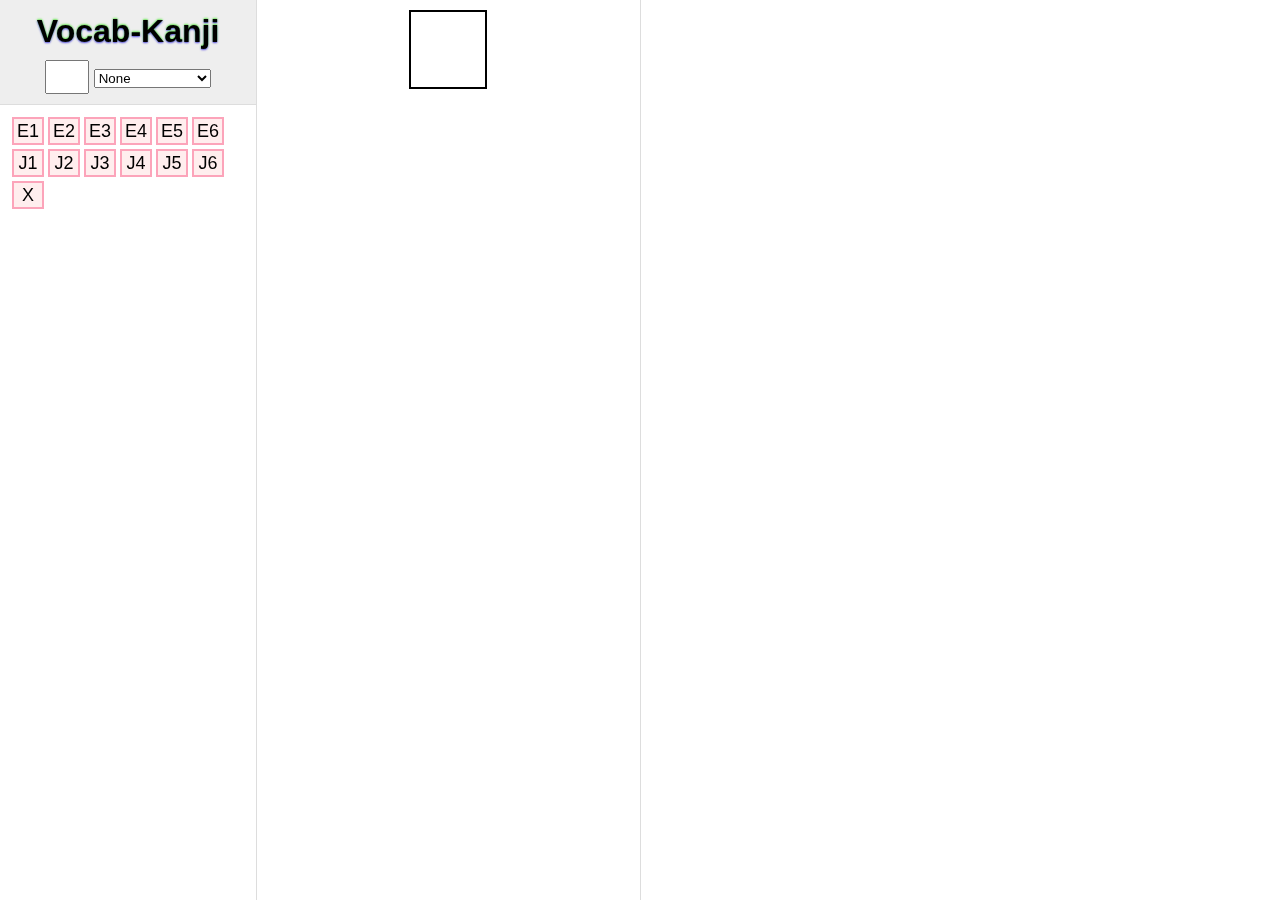
==== index.html @ d8551ec4 "Began implementing the setting page" ====
<!DOCTYPE html>
<html xmlns="http://www.w3.org/1999/xhtml" lang="ja">

<head>
  <meta http-equiv="Content-Type" content="text/html; charset=utf-8">
  <title>Vocab-Kanji</title>
  <link rel="stylesheet" type="text/css" href="static/main.css" />
  <link rel="icon" type="image/png" href="static/icon.png" />
  <script type="text/javascript" src="static/jquery.min.js"></script>
  <script type="text/javascript" src="static/util.js"></script>
  <script type="text/javascript" src="static/main.js"></script>
</head>

<body>

<div id="charSel">
  <div id="charSelUpper" class="centerize">
    <h1>Vocab-Kanji</h1>
    <div>
      <form id="formChar">
        <input type="text" id="txtChar"/>
      </form>
      <select id="selSearch">
        <option value="btnX" selected="selected">None</option>
        <option disabled>──────────</option>
        <option value="btnWWWJDIC">WWWJDIC</option>
        <option value="btnKDamage">KanjiDamage</option>
        <option value="btnKotobank">Kotobank</option>
        <option value="btnWikiE">Wiktionary EN</option>
        <option value="btnWikiJ">Wiktionary JA</option>
        <option value="btnYamasa">Yamasa</option>
        <option value="btnNico">NicoNicoPedia</option>
        <option disabled>──────────</option>
        <option value="btnCEty">C Etymology</option>
        <option value="btnCChr">C Character</option>
        <option value="btnZDic">ZDic</option>
        <option value="btnGGArt">GG-Art</option>
        <option value="btnXiu">Xiuwenyuan</option>
        <option value="btnKago">Kanji Family</option>
        <!--option value="btnKNet">KanjiNetwork</option-->
        <option value="btnChise">Chise</option>
      </select>
    </div>
  </div>
  <div id="charSelLower">
    <div id="bookList"></div>
    <div class="clear"></div>
    <div id="bookChar"></div>
  </div>
</div>
<div id="charDisp">
  <div id="charDispInner">
    <div class="big-char" id="theChar">&#12288;</div>
  </div>
  <div id="charDesc">
    <div id="wordList" class="desc-wrapper"></div>
    <div id="jlptList" class="desc-wrapper"></div>
    <div id="clearList" class="clear"></div>
  </div>
</div>
<div id="extWeb">
  <iframe id="extFrame" name="extFrame" src=""></iframe>
</div>
</body>
</html>
---- static/main.css ----
/* Reset the margins */
body {
  margin: 0;
  padding: 0;
  overflow: hidden;
  font-family: "Hiragino Kaku Gothic Pro", "Meiryo", sans-serif;
}
p {
  margin-top: 1em;
  margin-bottom: 1em;
}
.centerize {
  text-align: center;
}
.center-div {
  margin: 0 auto;
}
.clear {
  clear: both;
}
.unselectable {
  -moz-user-select: none;
  -webkit-user-select: none;
  -ms-user-select: none;
  user-select: none;
}

/* Pink Button */
.pink-button {
  border: 2px solid #FCA4BA;
  background: #FFEEEE;
  cursor: pointer;
  text-align: center;
  overflow: hidden;
}
.pink-button:hover {
  background: #FFDDDD;
}
.pink-button.active {
  background: #FCA4BA;
}

/* Outer Structures */
#charSel, #charDisp, #extWeb, #charEdit {
  position: fixed;
  height: 100%;
}
#charSel {
  left: 0;
  width: 20%;
  border-right: 1px solid #DDD;
}
#charDisp {
  left: 20%;
  width: 30%;
  z-index: 99;
}
#extWeb {
  left: 50%;
  width: 50%;
  border: 0;
  border-left: 1px solid #DDD;
}

/* charSelUpper */
#charSelUpper, #charSelLower {
  padding: 10px;
}
#charSelUpper {
  background-color: #EEE;
  border-bottom: 1px solid #DDD;
}
#charSelUpper div {
  margin-top: 10px;
  margin-bottom: 0;
}
#charSel h1 {
  margin: 3px;
  text-shadow: 0px -1px 2px #71EA59, 0px 1px 2px #5345E3;
}
#formChar {
  display: inline;
}
#txtChar {
  width: 1.5em;
  font-size: 18pt;
  text-align: center;
}
#selSearch {
  vertical-align: text-bottom;
}

/* charSelLower */
#charSelLower {
  overflow: auto;
  font-size: 18pt;
}
#bookList {
  padding: 0;
}
.book-list {
  float: left;
  margin: 2px;
  padding: 2px;
  font-size: 18px;
  width: 24px;
  height: 20px;
  line-height: 20px;
}
#bookChar {

}
.title {
  font-weight: bold;
}
#charSelLower .chr {
  color: blue;
  cursor: pointer;
  line-height: 1.3;
}
#charSelLower .chr:hover {
  color: red;
}
#charSelLower .chr.highlight {
  color: red;
}
#charSelLower .chr.h5 {
  background-color: #AEA;
}
#charSelLower .chr.h6 {
  background-color: #EAE;
}
#charSelLower .chr.h6x {
  background-color: #E77;
}
#charSelLower .chr.extra {
  background-color: #CCE;
}
#charSelLower .chr.what {
  background-color: #B8D;
}
#charSelLower .chr.addendum {
  background-color: #EE5;
}
#charSelLower .chr.moved {
  background-color: #222;
  color: #DDD;
}

/* charDispInner */
#charDispInner, #charDesc {
  padding: 10px;
}
#charDispInner {
  position: relative;
  text-align: center;
  font-size: 48pt;
  line-height: 56pt;
}
.big-char {
  font-family: "HGKyokashotai", "EPSON Kyokashotai M", "EPSON 教科書体M", serif;
  border: 2px solid black;
  margin: 0 auto;
  width: 56pt;
  text-align: center;
  z-index: 1;
}

/* charDesc */
#charDesc {
  overflow: auto;
}
#charDesc .desc-wrapper {
  clear: both;
  padding-top: 10px;
}
#wordList a, #jlptList a {
  display: block;
  float: left;
  font-size: 20pt;
  line-height: 26pt;
  margin: 5px;
  padding: 3px 6px;
  border-radius: 5px;
  box-shadow: 1px 1px 5px -1px #AAA;
  background-color: #E5E5E5;
  color: #111;
  text-decoration: none;
}
#jlptList a.n2 {
  background-color: #BBC;
}
#clearList {
  height: 15px;
}

/* External */
#extFrame {
  width: 100%;
  height: 100%;
  border: 0;
}
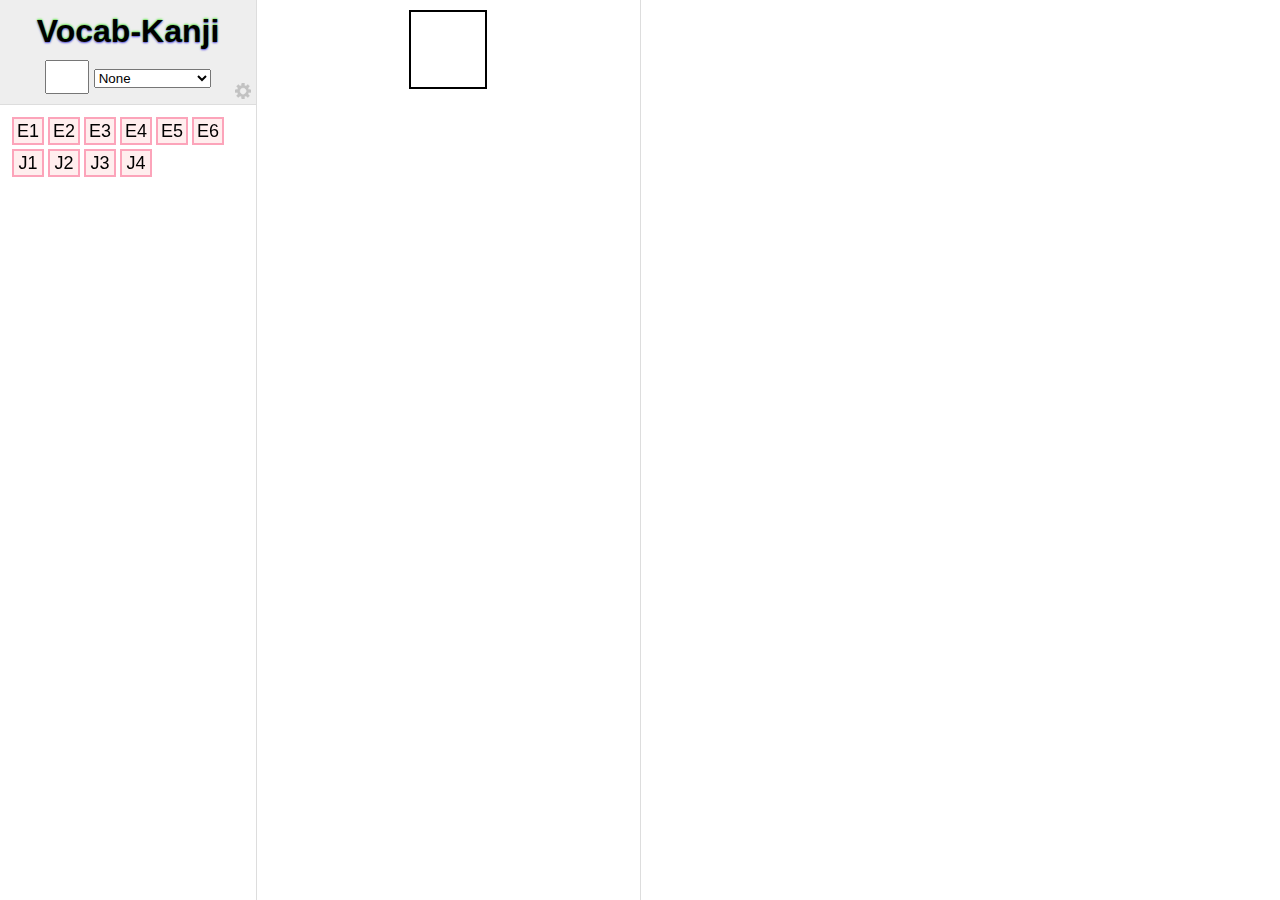
==== commit 614e5699: "Kanji generator" ====
--- a/index.html
+++ b/index.html
@@ -37,10 +37,12 @@
         <option value="btnGGArt">GG-Art</option>
         <option value="btnXiu">Xiuwenyuan</option>
         <option value="btnKago">Kanji Family</option>
-        <!--option value="btnKNet">KanjiNetwork</option-->
         <option value="btnChise">Chise</option>
+        <option class="localhost" disabled>──────────</option>
+        <option class="localhost" value="btnLocalhost">localhost</option>
       </select>
     </div>
+    <a href="settings.html" id="settingsLink" title="Settings"></a>
   </div>
   <div id="charSelLower">
     <div id="bookList"></div>
--- a/static/main.css
+++ b/static/main.css
@@ -65,6 +65,7 @@
 /* charSelUpper */
 #charSelUpper, #charSelLower {
   padding: 10px;
+  position: relative;
 }
 #charSelUpper {
   background-color: #EEE;
@@ -107,9 +108,6 @@
   height: 20px;
   line-height: 20px;
 }
-#bookChar {
-
-}
 .title {
   font-weight: bold;
 }
@@ -145,6 +143,18 @@
 #charSelLower .chr.moved {
   background-color: #222;
   color: #DDD;
+}
+#settingsLink {
+  display: block;
+  width: 16px;
+  height: 16px;
+  position: absolute;
+  bottom: 5px;
+  right: 5px;
+  background: url('images/cog.png') no-repeat left top;
+}
+#settingsLink:hover {
+  background-position: -16px 0px
 }
 
 /* charDispInner */
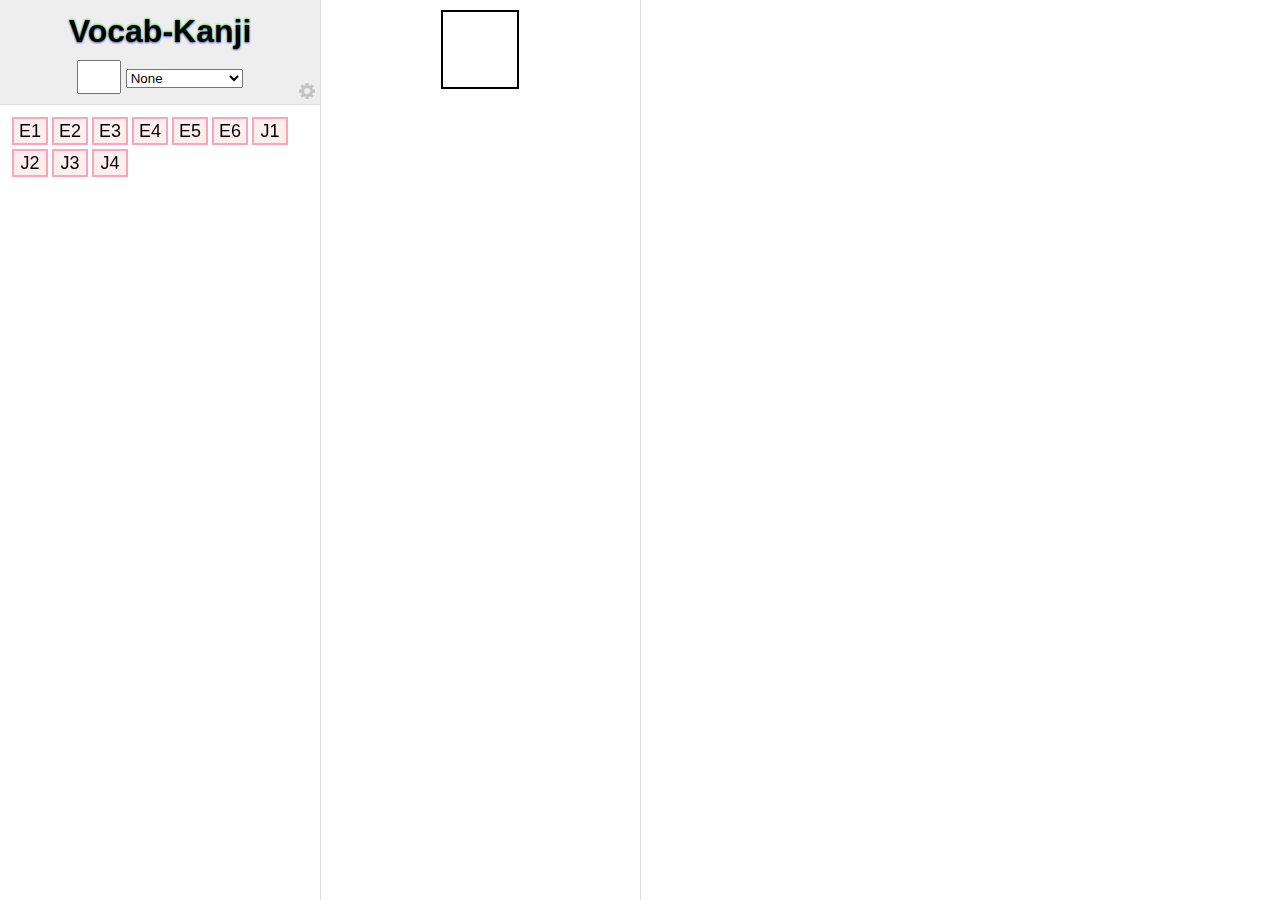
==== commit 77f834b0: "Added JLPT" ====
--- a/index.html
+++ b/index.html
@@ -56,7 +56,6 @@
   </div>
   <div id="charDesc">
     <div id="wordList" class="desc-wrapper"></div>
-    <div id="jlptList" class="desc-wrapper"></div>
     <div id="clearList" class="clear"></div>
   </div>
 </div>
--- a/static/main.css
+++ b/static/main.css
@@ -47,12 +47,12 @@
 }
 #charSel {
   left: 0;
-  width: 20%;
+  width: 25%;
   border-right: 1px solid #DDD;
 }
 #charDisp {
-  left: 20%;
-  width: 30%;
+  left: 25%;
+  width: 25%;
   z-index: 99;
 }
 #extWeb {
@@ -104,7 +104,7 @@
   margin: 2px;
   padding: 2px;
   font-size: 18px;
-  width: 24px;
+  width: 28px;
   height: 20px;
   line-height: 20px;
 }
@@ -184,7 +184,10 @@
   clear: both;
   padding-top: 10px;
 }
-#wordList a, #jlptList a {
+#wordList h3 {
+  margin: 0.5em;
+}
+#wordList a {
   display: block;
   float: left;
   font-size: 20pt;
@@ -197,9 +200,6 @@
   color: #111;
   text-decoration: none;
 }
-#jlptList a.n2 {
-  background-color: #BBC;
-}
 #clearList {
   height: 15px;
 }
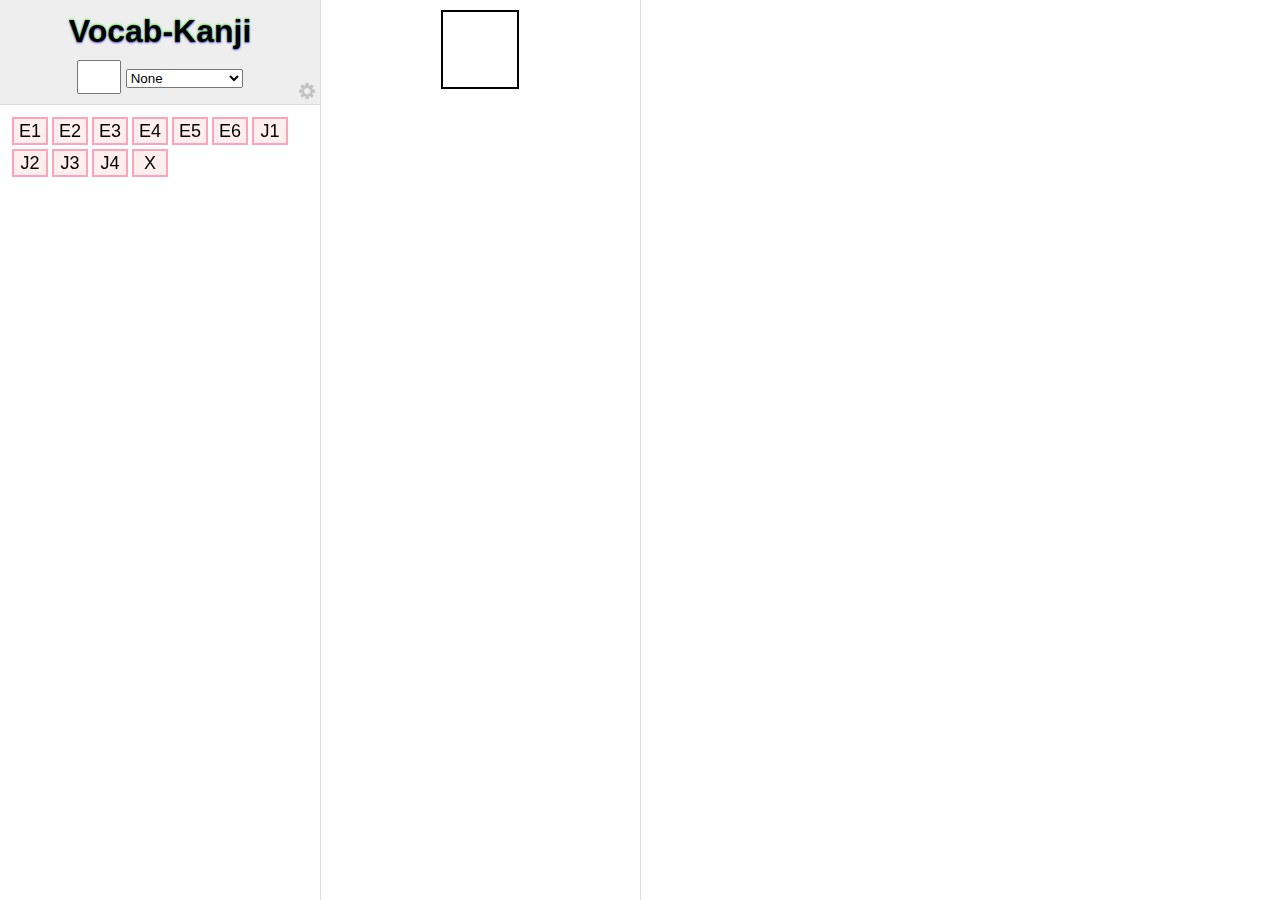
==== commit d2951759: "Use JQuery from CDN instead" ====
--- a/index.html
+++ b/index.html
@@ -6,7 +6,7 @@
   <title>Vocab-Kanji</title>
   <link rel="stylesheet" type="text/css" href="static/main.css" />
   <link rel="icon" type="image/png" href="static/icon.png" />
-  <script type="text/javascript" src="static/jquery.min.js"></script>
+  <script type="text/javascript" src="https://cdnjs.cloudflare.com/ajax/libs/jquery/3.6.4/jquery.min.js"></script>
   <script type="text/javascript" src="static/util.js"></script>
   <script type="text/javascript" src="static/main.js"></script>
 </head>
@@ -24,21 +24,11 @@
         <option value="btnX" selected="selected">None</option>
         <option disabled>──────────</option>
         <option value="btnWWWJDIC">WWWJDIC</option>
-        <option value="btnKDamage">KanjiDamage</option>
-        <option value="btnKotobank">Kotobank</option>
+        <option value="btnJisho">Jisho</option>
         <option value="btnWikiE">Wiktionary EN</option>
         <option value="btnWikiJ">Wiktionary JA</option>
-        <option value="btnYamasa">Yamasa</option>
-        <option value="btnNico">NicoNicoPedia</option>
+        <option value="btnKotobank">Kotobank</option>
         <option disabled>──────────</option>
-        <option value="btnCEty">C Etymology</option>
-        <option value="btnCChr">C Character</option>
-        <option value="btnZDic">ZDic</option>
-        <option value="btnGGArt">GG-Art</option>
-        <option value="btnXiu">Xiuwenyuan</option>
-        <option value="btnKago">Kanji Family</option>
-        <option value="btnChise">Chise</option>
-        <option class="localhost" disabled>──────────</option>
         <option class="localhost" value="btnLocalhost">localhost</option>
       </select>
     </div>
--- a/static/main.css
+++ b/static/main.css
@@ -196,10 +196,16 @@
   padding: 3px 6px;
   border-radius: 5px;
   box-shadow: 1px 1px 5px -1px #AAA;
-  background-color: #E5E5E5;
   color: #111;
   text-decoration: none;
 }
+#wordList a.w0 { background-color: #F4CCCC; }
+#wordList a.w1 { background-color: #FCE5CD; }
+#wordList a.w2 { background-color: #FFF2CC; }
+#wordList a.w3 { background-color: #D9EAD3; }
+#wordList a.w4 { background-color: #CFE2F3; }
+#wordList a.w5 { background-color: #D2D2E9; }
+#wordList a.w6 { background-color: #EAD1DC; }
 #clearList {
   height: 15px;
 }
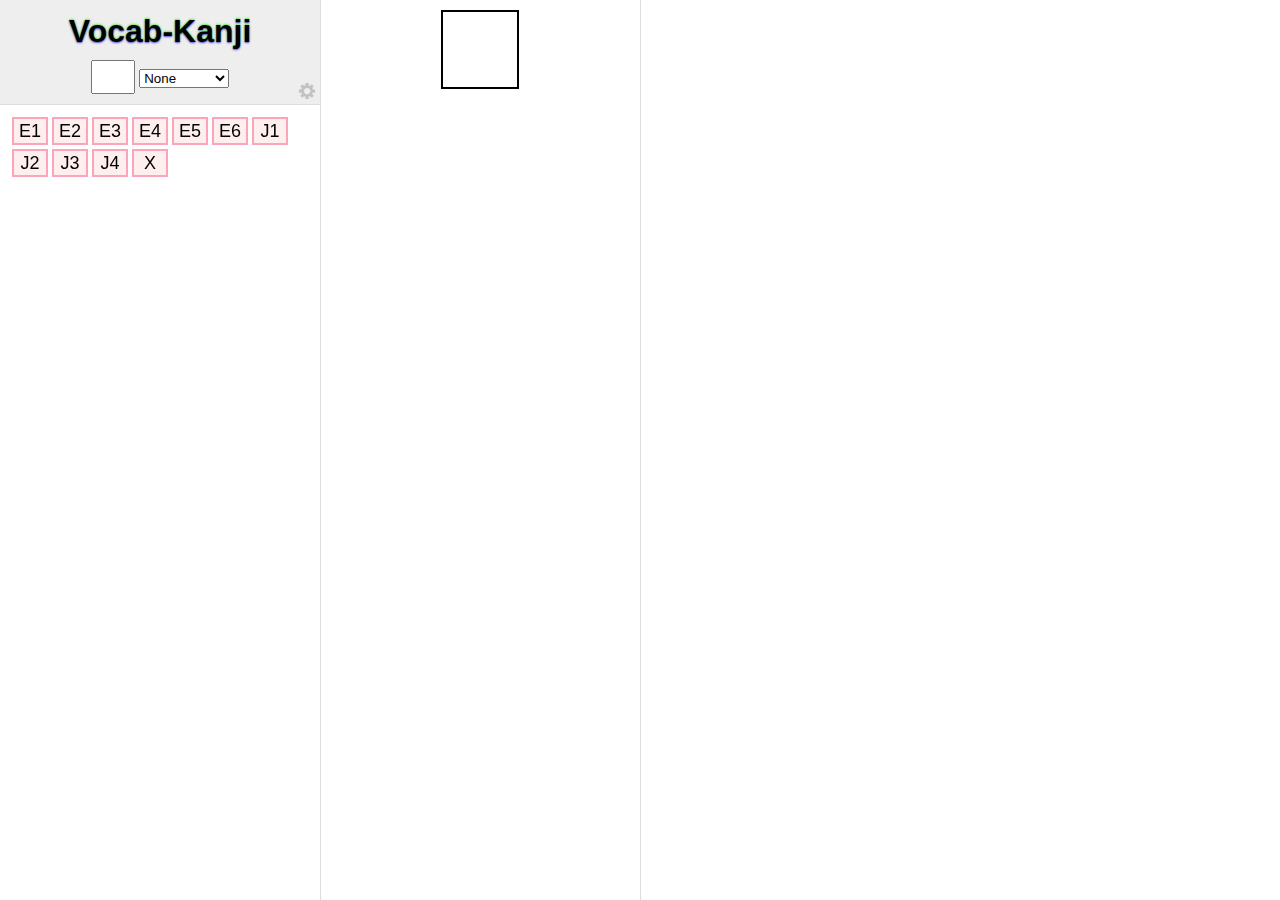
==== commit 2077943e: "Removed things that no longer work in modern browswers" ====
--- a/index.html
+++ b/index.html
@@ -1,12 +1,13 @@
 <!DOCTYPE html>
-<html xmlns="http://www.w3.org/1999/xhtml" lang="ja">
+<html lang="ja">
 
 <head>
-  <meta http-equiv="Content-Type" content="text/html; charset=utf-8">
+  <meta charset="UTF-8">
+  <meta name="viewport" content="width=device-width, initial-scale=1.0">
   <title>Vocab-Kanji</title>
   <link rel="stylesheet" type="text/css" href="static/main.css" />
   <link rel="icon" type="image/png" href="static/icon.png" />
-  <script type="text/javascript" src="https://cdnjs.cloudflare.com/ajax/libs/jquery/3.6.4/jquery.min.js"></script>
+  <script type="text/javascript" src="https://cdnjs.cloudflare.com/ajax/libs/jquery/3.7.1/jquery.min.js"></script>
   <script type="text/javascript" src="static/util.js"></script>
   <script type="text/javascript" src="static/main.js"></script>
 </head>
@@ -22,14 +23,9 @@
       </form>
       <select id="selSearch">
         <option value="btnX" selected="selected">None</option>
-        <option disabled>──────────</option>
+        <option value="btnJisho">Jisho</option>
         <option value="btnWWWJDIC">WWWJDIC</option>
-        <option value="btnJisho">Jisho</option>
-        <option value="btnWikiE">Wiktionary EN</option>
-        <option value="btnWikiJ">Wiktionary JA</option>
-        <option value="btnKotobank">Kotobank</option>
-        <option disabled>──────────</option>
-        <option class="localhost" value="btnLocalhost">localhost</option>
+        <option value="btnWikiE">Wiktionary</option>
       </select>
     </div>
     <a href="settings.html" id="settingsLink" title="Settings"></a>
